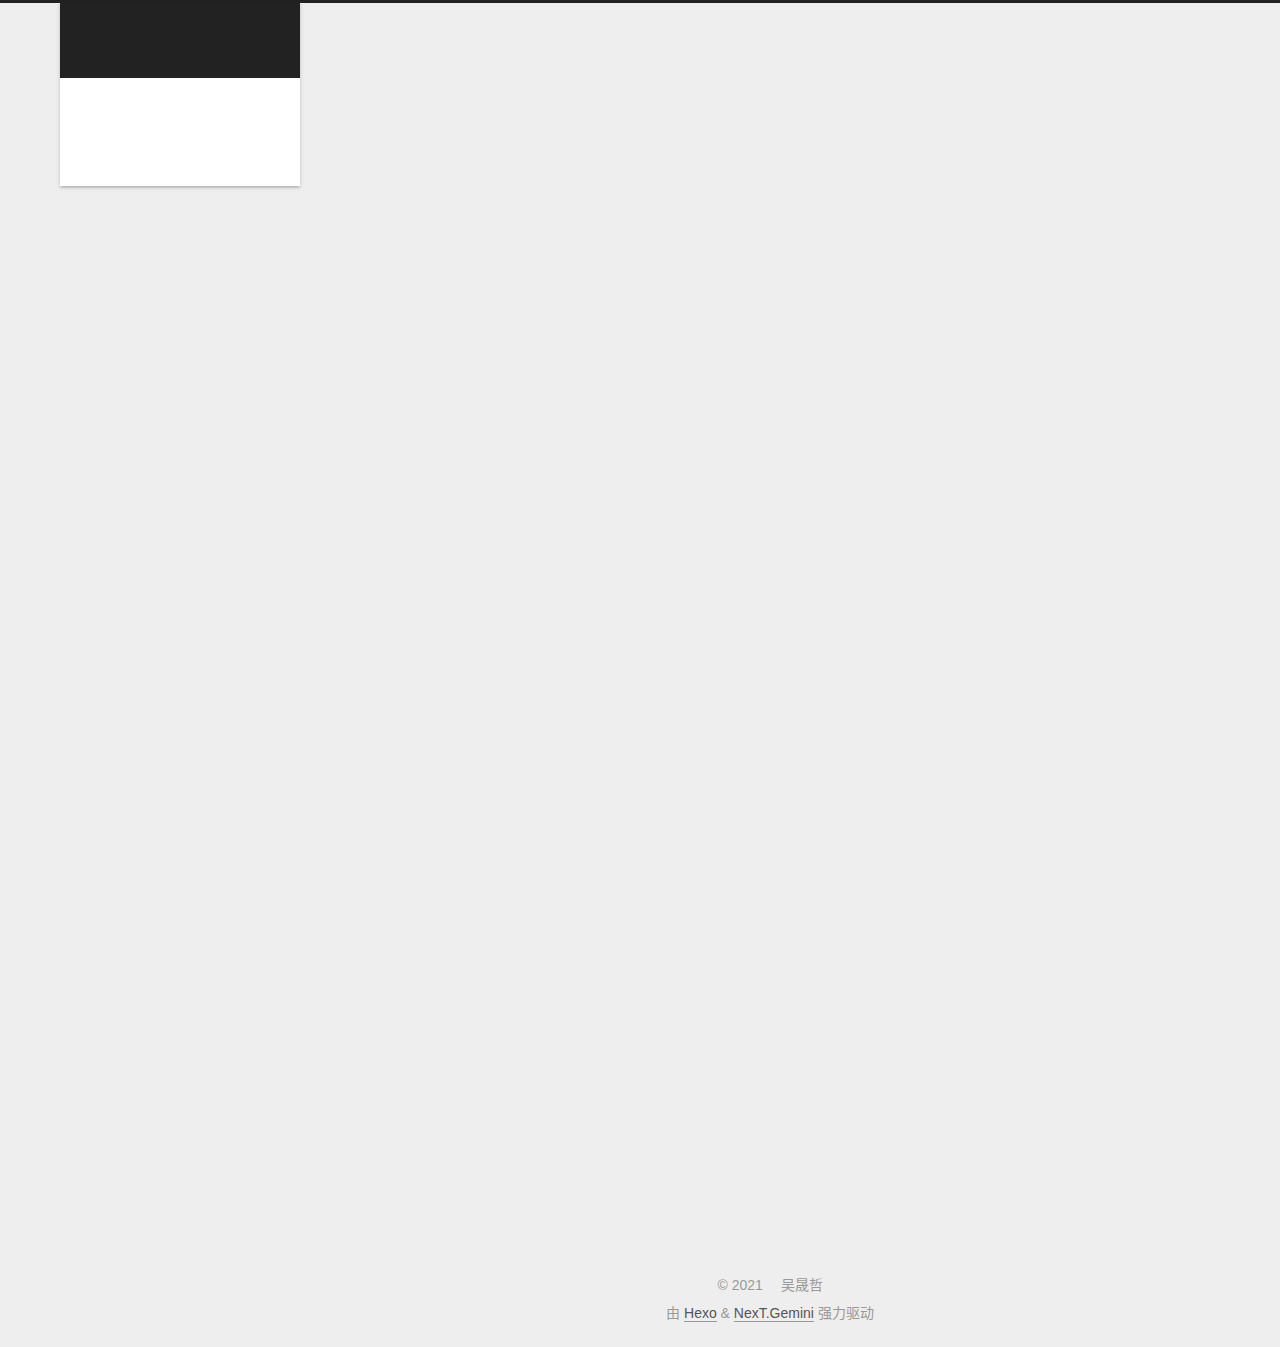
==== index.html @ 2a016e25 "Site updated: 2021-11-30 21:30:29" ====
<!DOCTYPE html>
<html lang="zh-CN">
<head>
  <meta charset="UTF-8">
<meta name="viewport" content="width=device-width, initial-scale=1, maximum-scale=2">
<meta name="theme-color" content="#222">
<meta name="generator" content="Hexo 5.4.0">
  <link rel="apple-touch-icon" sizes="180x180" href="/images/apple-touch-icon-next.png">
  <link rel="icon" type="image/png" sizes="32x32" href="/images/favicon-32x32-next.png">
  <link rel="icon" type="image/png" sizes="16x16" href="/images/favicon-16x16-next.png">
  <link rel="mask-icon" href="/images/logo.svg" color="#222">

<link rel="stylesheet" href="/css/main.css">


<link rel="stylesheet" href="/lib/font-awesome/css/all.min.css">

<script id="hexo-configurations">
    var NexT = window.NexT || {};
    var CONFIG = {"hostname":"example.com","root":"/","scheme":"Gemini","version":"7.8.0","exturl":false,"sidebar":{"position":"left","display":"post","padding":18,"offset":12,"onmobile":false},"copycode":{"enable":false,"show_result":false,"style":null},"back2top":{"enable":true,"sidebar":false,"scrollpercent":false},"bookmark":{"enable":false,"color":"#222","save":"auto"},"fancybox":false,"mediumzoom":false,"lazyload":false,"pangu":false,"comments":{"style":"tabs","active":null,"storage":true,"lazyload":false,"nav":null},"algolia":{"hits":{"per_page":10},"labels":{"input_placeholder":"Search for Posts","hits_empty":"We didn't find any results for the search: ${query}","hits_stats":"${hits} results found in ${time} ms"}},"localsearch":{"enable":false,"trigger":"auto","top_n_per_article":1,"unescape":false,"preload":false},"motion":{"enable":true,"async":false,"transition":{"post_block":"fadeIn","post_header":"slideDownIn","post_body":"slideDownIn","coll_header":"slideLeftIn","sidebar":"slideUpIn"}}};
  </script>

  <meta name="description" content="科技改变生活">
<meta property="og:type" content="website">
<meta property="og:title" content="吴晟哲的博客">
<meta property="og:url" content="http://example.com/index.html">
<meta property="og:site_name" content="吴晟哲的博客">
<meta property="og:description" content="科技改变生活">
<meta property="og:locale" content="zh_CN">
<meta property="article:author" content="吴晟哲">
<meta name="twitter:card" content="summary">

<link rel="canonical" href="http://example.com/">


<script id="page-configurations">
  // https://hexo.io/docs/variables.html
  CONFIG.page = {
    sidebar: "",
    isHome : true,
    isPost : false,
    lang   : 'zh-CN'
  };
</script>

  <title>吴晟哲的博客</title>
  






  <noscript>
  <style>
  .use-motion .brand,
  .use-motion .menu-item,
  .sidebar-inner,
  .use-motion .post-block,
  .use-motion .pagination,
  .use-motion .comments,
  .use-motion .post-header,
  .use-motion .post-body,
  .use-motion .collection-header { opacity: initial; }

  .use-motion .site-title,
  .use-motion .site-subtitle {
    opacity: initial;
    top: initial;
  }

  .use-motion .logo-line-before i { left: initial; }
  .use-motion .logo-line-after i { right: initial; }
  </style>
</noscript>

</head>

<body itemscope itemtype="http://schema.org/WebPage">
  <div class="container use-motion">
    <div class="headband"></div>

    <header class="header" itemscope itemtype="http://schema.org/WPHeader">
      <div class="header-inner"><div class="site-brand-container">
  <div class="site-nav-toggle">
    <div class="toggle" aria-label="切换导航栏">
      <span class="toggle-line toggle-line-first"></span>
      <span class="toggle-line toggle-line-middle"></span>
      <span class="toggle-line toggle-line-last"></span>
    </div>
  </div>

  <div class="site-meta">

    <a href="/" class="brand" rel="start">
      <span class="logo-line-before"><i></i></span>
      <h1 class="site-title">吴晟哲的博客</h1>
      <span class="logo-line-after"><i></i></span>
    </a>
  </div>

  <div class="site-nav-right">
    <div class="toggle popup-trigger">
    </div>
  </div>
</div>




<nav class="site-nav">
  <ul id="menu" class="main-menu menu">
        <li class="menu-item menu-item-home">

    <a href="/" rel="section"><i class="fa fa-home fa-fw"></i>首页</a>

  </li>
        <li class="menu-item menu-item-archives">

    <a href="/archives/" rel="section"><i class="fa fa-archive fa-fw"></i>归档</a>

  </li>
  </ul>
</nav>




</div>
    </header>

    
  <div class="back-to-top">
    <i class="fa fa-arrow-up"></i>
    <span>0%</span>
  </div>


    <main class="main">
      <div class="main-inner">
        <div class="content-wrap">
          

          <div class="content index posts-expand">
            
      
  
  
  <article itemscope itemtype="http://schema.org/Article" class="post-block" lang="zh-CN">
    <link itemprop="mainEntityOfPage" href="http://example.com/2021/11/30/hello-world/">

    <span hidden itemprop="author" itemscope itemtype="http://schema.org/Person">
      <meta itemprop="image" content="/images/avatar.gif">
      <meta itemprop="name" content="吴晟哲">
      <meta itemprop="description" content="科技改变生活">
    </span>

    <span hidden itemprop="publisher" itemscope itemtype="http://schema.org/Organization">
      <meta itemprop="name" content="吴晟哲的博客">
    </span>
      <header class="post-header">
        <h2 class="post-title" itemprop="name headline">
          
            <a href="/2021/11/30/hello-world/" class="post-title-link" itemprop="url">Hello World</a>
        </h2>

        <div class="post-meta">
            <span class="post-meta-item">
              <span class="post-meta-item-icon">
                <i class="far fa-calendar"></i>
              </span>
              <span class="post-meta-item-text">发表于</span>

              <time title="创建时间：2021-11-30 21:06:00" itemprop="dateCreated datePublished" datetime="2021-11-30T21:06:00+08:00">2021-11-30</time>
            </span>

          

        </div>
      </header>

    
    
    
    <div class="post-body" itemprop="articleBody">

      
          <p>Welcome to <a target="_blank" rel="noopener" href="https://hexo.io/">Hexo</a>! This is your very first post. Check <a target="_blank" rel="noopener" href="https://hexo.io/docs/">documentation</a> for more info. If you get any problems when using Hexo, you can find the answer in <a target="_blank" rel="noopener" href="https://hexo.io/docs/troubleshooting.html">troubleshooting</a> or you can ask me on <a target="_blank" rel="noopener" href="https://github.com/hexojs/hexo/issues">GitHub</a>.</p>
<h2 id="Quick-Start"><a href="#Quick-Start" class="headerlink" title="Quick Start"></a>Quick Start</h2><h3 id="Create-a-new-post"><a href="#Create-a-new-post" class="headerlink" title="Create a new post"></a>Create a new post</h3><figure class="highlight bash"><table><tr><td class="gutter"><pre><span class="line">1</span><br></pre></td><td class="code"><pre><span class="line">$ hexo new <span class="string">&quot;My New Post&quot;</span></span><br></pre></td></tr></table></figure>

<p>More info: <a target="_blank" rel="noopener" href="https://hexo.io/docs/writing.html">Writing</a></p>
<h3 id="Run-server"><a href="#Run-server" class="headerlink" title="Run server"></a>Run server</h3><figure class="highlight bash"><table><tr><td class="gutter"><pre><span class="line">1</span><br></pre></td><td class="code"><pre><span class="line">$ hexo server</span><br></pre></td></tr></table></figure>

<p>More info: <a target="_blank" rel="noopener" href="https://hexo.io/docs/server.html">Server</a></p>
<h3 id="Generate-static-files"><a href="#Generate-static-files" class="headerlink" title="Generate static files"></a>Generate static files</h3><figure class="highlight bash"><table><tr><td class="gutter"><pre><span class="line">1</span><br></pre></td><td class="code"><pre><span class="line">$ hexo generate</span><br></pre></td></tr></table></figure>

<p>More info: <a target="_blank" rel="noopener" href="https://hexo.io/docs/generating.html">Generating</a></p>
<h3 id="Deploy-to-remote-sites"><a href="#Deploy-to-remote-sites" class="headerlink" title="Deploy to remote sites"></a>Deploy to remote sites</h3><figure class="highlight bash"><table><tr><td class="gutter"><pre><span class="line">1</span><br></pre></td><td class="code"><pre><span class="line">$ hexo deploy</span><br></pre></td></tr></table></figure>

<p>More info: <a target="_blank" rel="noopener" href="https://hexo.io/docs/one-command-deployment.html">Deployment</a></p>

      
    </div>

    
    
    
      <footer class="post-footer">
        <div class="post-eof"></div>
      </footer>
  </article>
  
  
  


  



          </div>
          

<script>
  window.addEventListener('tabs:register', () => {
    let { activeClass } = CONFIG.comments;
    if (CONFIG.comments.storage) {
      activeClass = localStorage.getItem('comments_active') || activeClass;
    }
    if (activeClass) {
      let activeTab = document.querySelector(`a[href="#comment-${activeClass}"]`);
      if (activeTab) {
        activeTab.click();
      }
    }
  });
  if (CONFIG.comments.storage) {
    window.addEventListener('tabs:click', event => {
      if (!event.target.matches('.tabs-comment .tab-content .tab-pane')) return;
      let commentClass = event.target.classList[1];
      localStorage.setItem('comments_active', commentClass);
    });
  }
</script>

        </div>
          
  
  <div class="toggle sidebar-toggle">
    <span class="toggle-line toggle-line-first"></span>
    <span class="toggle-line toggle-line-middle"></span>
    <span class="toggle-line toggle-line-last"></span>
  </div>

  <aside class="sidebar">
    <div class="sidebar-inner">

      <ul class="sidebar-nav motion-element">
        <li class="sidebar-nav-toc">
          文章目录
        </li>
        <li class="sidebar-nav-overview">
          站点概览
        </li>
      </ul>

      <!--noindex-->
      <div class="post-toc-wrap sidebar-panel">
      </div>
      <!--/noindex-->

      <div class="site-overview-wrap sidebar-panel">
        <div class="site-author motion-element" itemprop="author" itemscope itemtype="http://schema.org/Person">
  <p class="site-author-name" itemprop="name">吴晟哲</p>
  <div class="site-description" itemprop="description">科技改变生活</div>
</div>
<div class="site-state-wrap motion-element">
  <nav class="site-state">
      <div class="site-state-item site-state-posts">
          <a href="/archives/">
        
          <span class="site-state-item-count">1</span>
          <span class="site-state-item-name">日志</span>
        </a>
      </div>
  </nav>
</div>
  <div class="links-of-author motion-element">
      <span class="links-of-author-item">
        <a href="https://github.com/shengzhewu" title="GitHub → https:&#x2F;&#x2F;github.com&#x2F;shengzhewu" rel="noopener" target="_blank"><i class="fab fa-github fa-fw"></i>GitHub</a>
      </span>
      <span class="links-of-author-item">
        <a href="mailto:841454770@qq.com" title="E-Mail → mailto:841454770@qq.com" rel="noopener" target="_blank"><i class="fa fa-envelope fa-fw"></i>E-Mail</a>
      </span>
  </div>



      </div>

    </div>
  </aside>
  <div id="sidebar-dimmer"></div>


      </div>
    </main>

    <footer class="footer">
      <div class="footer-inner">
        

        

<div class="copyright">
  
  &copy; 
  <span itemprop="copyrightYear">2021</span>
  <span class="with-love">
    <i class="fa fa-heart"></i>
  </span>
  <span class="author" itemprop="copyrightHolder">吴晟哲</span>
</div>
  <div class="powered-by">由 <a href="https://hexo.io/" class="theme-link" rel="noopener" target="_blank">Hexo</a> & <a href="https://theme-next.org/" class="theme-link" rel="noopener" target="_blank">NexT.Gemini</a> 强力驱动
  </div>

        








      </div>
    </footer>
  </div>

  
  <script src="/lib/anime.min.js"></script>
  <script src="/lib/velocity/velocity.min.js"></script>
  <script src="/lib/velocity/velocity.ui.min.js"></script>

<script src="/js/utils.js"></script>

<script src="/js/motion.js"></script>


<script src="/js/schemes/pisces.js"></script>


<script src="/js/next-boot.js"></script>




  















  

  

</body>
</html>
---- css/main.css ----
:root {
  --body-bg-color: #eee;
  --content-bg-color: #fff;
  --card-bg-color: #f5f5f5;
  --text-color: #555;
  --blockquote-color: #666;
  --link-color: #555;
  --link-hover-color: #222;
  --brand-color: #fff;
  --brand-hover-color: #fff;
  --table-row-odd-bg-color: #f9f9f9;
  --table-row-hover-bg-color: #f5f5f5;
  --menu-item-bg-color: #f5f5f5;
  --btn-default-bg: #fff;
  --btn-default-color: #555;
  --btn-default-border-color: #555;
  --btn-default-hover-bg: #222;
  --btn-default-hover-color: #fff;
  --btn-default-hover-border-color: #222;
}
html {
  line-height: 1.15; /* 1 */
  -webkit-text-size-adjust: 100%; /* 2 */
}
body {
  margin: 0;
}
main {
  display: block;
}
h1 {
  font-size: 2em;
  margin: 0.67em 0;
}
hr {
  box-sizing: content-box; /* 1 */
  height: 0; /* 1 */
  overflow: visible; /* 2 */
}
pre {
  font-family: monospace, monospace; /* 1 */
  font-size: 1em; /* 2 */
}
a {
  background: transparent;
}
abbr[title] {
  border-bottom: none; /* 1 */
  text-decoration: underline; /* 2 */
  text-decoration: underline dotted; /* 2 */
}
b,
strong {
  font-weight: bolder;
}
code,
kbd,
samp {
  font-family: monospace, monospace; /* 1 */
  font-size: 1em; /* 2 */
}
small {
  font-size: 80%;
}
sub,
sup {
  font-size: 75%;
  line-height: 0;
  position: relative;
  vertical-align: baseline;
}
sub {
  bottom: -0.25em;
}
sup {
  top: -0.5em;
}
img {
  border-style: none;
}
button,
input,
optgroup,
select,
textarea {
  font-family: inherit; /* 1 */
  font-size: 100%; /* 1 */
  line-height: 1.15; /* 1 */
  margin: 0; /* 2 */
}
button,
input {
/* 1 */
  overflow: visible;
}
button,
select {
/* 1 */
  text-transform: none;
}
button,
[type='button'],
[type='reset'],
[type='submit'] {
  -webkit-appearance: button;
}
button::-moz-focus-inner,
[type='button']::-moz-focus-inner,
[type='reset']::-moz-focus-inner,
[type='submit']::-moz-focus-inner {
  border-style: none;
  padding: 0;
}
button:-moz-focusring,
[type='button']:-moz-focusring,
[type='reset']:-moz-focusring,
[type='submit']:-moz-focusring {
  outline: 1px dotted ButtonText;
}
fieldset {
  padding: 0.35em 0.75em 0.625em;
}
legend {
  box-sizing: border-box; /* 1 */
  color: inherit; /* 2 */
  display: table; /* 1 */
  max-width: 100%; /* 1 */
  padding: 0; /* 3 */
  white-space: normal; /* 1 */
}
progress {
  vertical-align: baseline;
}
textarea {
  overflow: auto;
}
[type='checkbox'],
[type='radio'] {
  box-sizing: border-box; /* 1 */
  padding: 0; /* 2 */
}
[type='number']::-webkit-inner-spin-button,
[type='number']::-webkit-outer-spin-button {
  height: auto;
}
[type='search'] {
  outline-offset: -2px; /* 2 */
  -webkit-appearance: textfield; /* 1 */
}
[type='search']::-webkit-search-decoration {
  -webkit-appearance: none;
}
::-webkit-file-upload-button {
  font: inherit; /* 2 */
  -webkit-appearance: button; /* 1 */
}
details {
  display: block;
}
summary {
  display: list-item;
}
template {
  display: none;
}
[hidden] {
  display: none;
}
::selection {
  background: #262a30;
  color: #eee;
}
html,
body {
  height: 100%;
}
body {
  background: var(--body-bg-color);
  color: var(--text-color);
  font-family: 'Lato', "PingFang SC", "Microsoft YaHei", sans-serif;
  font-size: 1em;
  line-height: 2;
}
@media (max-width: 991px) {
  body {
    padding-left: 0 !important;
    padding-right: 0 !important;
  }
}
h1,
h2,
h3,
h4,
h5,
h6 {
  font-family: 'Lato', "PingFang SC", "Microsoft YaHei", sans-serif;
  font-weight: bold;
  line-height: 1.5;
  margin: 20px 0 15px;
}
h1 {
  font-size: 1.5em;
}
h2 {
  font-size: 1.375em;
}
h3 {
  font-size: 1.25em;
}
h4 {
  font-size: 1.125em;
}
h5 {
  font-size: 1em;
}
h6 {
  font-size: 0.875em;
}
p {
  margin: 0 0 20px 0;
}
a,
span.exturl {
  border-bottom: 1px solid #999;
  color: var(--link-color);
  outline: 0;
  text-decoration: none;
  overflow-wrap: break-word;
  word-wrap: break-word;
  cursor: pointer;
}
a:hover,
span.exturl:hover {
  border-bottom-color: var(--link-hover-color);
  color: var(--link-hover-color);
}
iframe,
img,
video {
  display: block;
  margin-left: auto;
  margin-right: auto;
  max-width: 100%;
}
hr {
  background-image: repeating-linear-gradient(-45deg, #ddd, #ddd 4px, transparent 4px, transparent 8px);
  border: 0;
  height: 3px;
  margin: 40px 0;
}
blockquote {
  border-left: 4px solid #ddd;
  color: var(--blockquote-color);
  margin: 0;
  padding: 0 15px;
}
blockquote cite::before {
  content: '-';
  padding: 0 5px;
}
dt {
  font-weight: bold;
}
dd {
  margin: 0;
  padding: 0;
}
kbd {
  background-color: #f5f5f5;
  background-image: linear-gradient(#eee, #fff, #eee);
  border: 1px solid #ccc;
  border-radius: 0.2em;
  box-shadow: 0.1em 0.1em 0.2em rgba(0,0,0,0.1);
  color: #555;
  font-family: inherit;
  padding: 0.1em 0.3em;
  white-space: nowrap;
}
.table-container {
  overflow: auto;
}
table {
  border-collapse: collapse;
  border-spacing: 0;
  font-size: 0.875em;
  margin: 0 0 20px 0;
  width: 100%;
}
tbody tr:nth-of-type(odd) {
  background: var(--table-row-odd-bg-color);
}
tbody tr:hover {
  background: var(--table-row-hover-bg-color);
}
caption,
th,
td {
  font-weight: normal;
  padding: 8px;
  vertical-align: middle;
}
th,
td {
  border: 1px solid #ddd;
  border-bottom: 3px solid #ddd;
}
th {
  font-weight: 700;
  padding-bottom: 10px;
}
td {
  border-bottom-width: 1px;
}
.btn {
  background: var(--btn-default-bg);
  border: 2px solid var(--btn-default-border-color);
  border-radius: 2px;
  color: var(--btn-default-color);
  display: inline-block;
  font-size: 0.875em;
  line-height: 2;
  padding: 0 20px;
  text-decoration: none;
  transition-property: background-color;
  transition-delay: 0s;
  transition-duration: 0.2s;
  transition-timing-function: ease-in-out;
}
.btn:hover {
  background: var(--btn-default-hover-bg);
  border-color: var(--btn-default-hover-border-color);
  color: var(--btn-default-hover-color);
}
.btn + .btn {
  margin: 0 0 8px 8px;
}
.btn .fa-fw {
  text-align: left;
  width: 1.285714285714286em;
}
.toggle {
  line-height: 0;
}
.toggle .toggle-line {
  background: #fff;
  display: inline-block;
  height: 2px;
  left: 0;
  position: relative;
  top: 0;
  transition: all 0.4s;
  vertical-align: top;
  width: 100%;
}
.toggle .toggle-line:not(:first-child) {
  margin-top: 3px;
}
.toggle.toggle-arrow .toggle-line-first {
  left: 50%;
  top: 2px;
  transform: rotate(45deg);
  width: 50%;
}
.toggle.toggle-arrow .toggle-line-middle {
  left: 2px;
  width: 90%;
}
.toggle.toggle-arrow .toggle-line-last {
  left: 50%;
  top: -2px;
  transform: rotate(-45deg);
  width: 50%;
}
.toggle.toggle-close .toggle-line-first {
  transform: rotate(-45deg);
  top: 5px;
}
.toggle.toggle-close .toggle-line-middle {
  opacity: 0;
}
.toggle.toggle-close .toggle-line-last {
  transform: rotate(45deg);
  top: -5px;
}
.highlight,
pre {
  background: #f7f7f7;
  color: #4d4d4c;
  line-height: 1.6;
  margin: 0 auto 20px;
}
pre,
code {
  font-family: consolas, Menlo, monospace, "PingFang SC", "Microsoft YaHei";
}
code {
  background: #eee;
  border-radius: 3px;
  color: #555;
  padding: 2px 4px;
  overflow-wrap: break-word;
  word-wrap: break-word;
}
.highlight *::selection {
  background: #d6d6d6;
}
.highlight pre {
  border: 0;
  margin: 0;
  padding: 10px 0;
}
.highlight table {
  border: 0;
  margin: 0;
  width: auto;
}
.highlight td {
  border: 0;
  padding: 0;
}
.highlight figcaption {
  background: #eff2f3;
  color: #4d4d4c;
  display: flex;
  font-size: 0.875em;
  justify-content: space-between;
  line-height: 1.2;
  padding: 0.5em;
}
.highlight figcaption a {
  color: #4d4d4c;
}
.highlight figcaption a:hover {
  border-bottom-color: #4d4d4c;
}
.highlight .gutter {
  -moz-user-select: none;
  -ms-user-select: none;
  -webkit-user-select: none;
  user-select: none;
}
.highlight .gutter pre {
  background: #eff2f3;
  color: #869194;
  padding-left: 10px;
  padding-right: 10px;
  text-align: right;
}
.highlight .code pre {
  background: #f7f7f7;
  padding-left: 10px;
  width: 100%;
}
.gist table {
  width: auto;
}
.gist table td {
  border: 0;
}
pre {
  overflow: auto;
  padding: 10px;
}
pre code {
  background: none;
  color: #4d4d4c;
  font-size: 0.875em;
  padding: 0;
  text-shadow: none;
}
pre .deletion {
  background: #fdd;
}
pre .addition {
  background: #dfd;
}
pre .meta {
  color: #eab700;
  -moz-user-select: none;
  -ms-user-select: none;
  -webkit-user-select: none;
  user-select: none;
}
pre .comment {
  color: #8e908c;
}
pre .variable,
pre .attribute,
pre .tag,
pre .name,
pre .regexp,
pre .ruby .constant,
pre .xml .tag .title,
pre .xml .pi,
pre .xml .doctype,
pre .html .doctype,
pre .css .id,
pre .css .class,
pre .css .pseudo {
  color: #c82829;
}
pre .number,
pre .preprocessor,
pre .built_in,
pre .builtin-name,
pre .literal,
pre .params,
pre .constant,
pre .command {
  color: #f5871f;
}
pre .ruby .class .title,
pre .css .rules .attribute,
pre .string,
pre .symbol,
pre .value,
pre .inheritance,
pre .header,
pre .ruby .symbol,
pre .xml .cdata,
pre .special,
pre .formula {
  color: #718c00;
}
pre .title,
pre .css .hexcolor {
  color: #3e999f;
}
pre .function,
pre .python .decorator,
pre .python .title,
pre .ruby .function .title,
pre .ruby .title .keyword,
pre .perl .sub,
pre .javascript .title,
pre .coffeescript .title {
  color: #4271ae;
}
pre .keyword,
pre .javascript .function {
  color: #8959a8;
}
.blockquote-center {
  border-left: none;
  margin: 40px 0;
  padding: 0;
  position: relative;
  text-align: center;
}
.blockquote-center .fa {
  display: block;
  opacity: 0.6;
  position: absolute;
  width: 100%;
}
.blockquote-center .fa-quote-left {
  border-top: 1px solid #ccc;
  text-align: left;
  top: -20px;
}
.blockquote-center .fa-quote-right {
  border-bottom: 1px solid #ccc;
  text-align: right;
  bottom: -20px;
}
.blockquote-center p,
.blockquote-center div {
  text-align: center;
}
.post-body .group-picture img {
  margin: 0 auto;
  padding: 0 3px;
}
.group-picture-row {
  margin-bottom: 6px;
  overflow: hidden;
}
.group-picture-column {
  float: left;
  margin-bottom: 10px;
}
.post-body .label {
  color: #555;
  display: inline;
  padding: 0 2px;
}
.post-body .label.default {
  background: #f0f0f0;
}
.post-body .label.primary {
  background: #efe6f7;
}
.post-body .label.info {
  background: #e5f2f8;
}
.post-body .label.success {
  background: #e7f4e9;
}
.post-body .label.warning {
  background: #fcf6e1;
}
.post-body .label.danger {
  background: #fae8eb;
}
.post-body .tabs {
  margin-bottom: 20px;
}
.post-body .tabs,
.tabs-comment {
  display: block;
  padding-top: 10px;
  position: relative;
}
.post-body .tabs ul.nav-tabs,
.tabs-comment ul.nav-tabs {
  display: flex;
  flex-wrap: wrap;
  margin: 0;
  margin-bottom: -1px;
  padding: 0;
}
@media (max-width: 413px) {
  .post-body .tabs ul.nav-tabs,
  .tabs-comment ul.nav-tabs {
    display: block;
    margin-bottom: 5px;
  }
}
.post-body .tabs ul.nav-tabs li.tab,
.tabs-comment ul.nav-tabs li.tab {
  border-bottom: 1px solid #ddd;
  border-left: 1px solid transparent;
  border-right: 1px solid transparent;
  border-top: 3px solid transparent;
  flex-grow: 1;
  list-style-type: none;
  border-radius: 0 0 0 0;
}
@media (max-width: 413px) {
  .post-body .tabs ul.nav-tabs li.tab,
  .tabs-comment ul.nav-tabs li.tab {
    border-bottom: 1px solid transparent;
    border-left: 3px solid transparent;
    border-right: 1px solid transparent;
    border-top: 1px solid transparent;
  }
}
@media (max-width: 413px) {
  .post-body .tabs ul.nav-tabs li.tab,
  .tabs-comment ul.nav-tabs li.tab {
    border-radius: 0;
  }
}
.post-body .tabs ul.nav-tabs li.tab a,
.tabs-comment ul.nav-tabs li.tab a {
  border-bottom: initial;
  display: block;
  line-height: 1.8;
  outline: 0;
  padding: 0.25em 0.75em;
  text-align: center;
  transition-delay: 0s;
  transition-duration: 0.2s;
  transition-timing-function: ease-out;
}
.post-body .tabs ul.nav-tabs li.tab a i,
.tabs-comment ul.nav-tabs li.tab a i {
  width: 1.285714285714286em;
}
.post-body .tabs ul.nav-tabs li.tab.active,
.tabs-comment ul.nav-tabs li.tab.active {
  border-bottom: 1px solid transparent;
  border-left: 1px solid #ddd;
  border-right: 1px solid #ddd;
  border-top: 3px solid #fc6423;
}
@media (max-width: 413px) {
  .post-body .tabs ul.nav-tabs li.tab.active,
  .tabs-comment ul.nav-tabs li.tab.active {
    border-bottom: 1px solid #ddd;
    border-left: 3px solid #fc6423;
    border-right: 1px solid #ddd;
    border-top: 1px solid #ddd;
  }
}
.post-body .tabs ul.nav-tabs li.tab.active a,
.tabs-comment ul.nav-tabs li.tab.active a {
  color: var(--link-color);
  cursor: default;
}
.post-body .tabs .tab-content .tab-pane,
.tabs-comment .tab-content .tab-pane {
  border: 1px solid #ddd;
  border-top: 0;
  padding: 20px 20px 0 20px;
  border-radius: 0;
}
.post-body .tabs .tab-content .tab-pane:not(.active),
.tabs-comment .tab-content .tab-pane:not(.active) {
  display: none;
}
.post-body .tabs .tab-content .tab-pane.active,
.tabs-comment .tab-content .tab-pane.active {
  display: block;
}
.post-body .tabs .tab-content .tab-pane.active:nth-of-type(1),
.tabs-comment .tab-content .tab-pane.active:nth-of-type(1) {
  border-radius: 0 0 0 0;
}
@media (max-width: 413px) {
  .post-body .tabs .tab-content .tab-pane.active:nth-of-type(1),
  .tabs-comment .tab-content .tab-pane.active:nth-of-type(1) {
    border-radius: 0;
  }
}
.post-body .note {
  border-radius: 3px;
  margin-bottom: 20px;
  padding: 1em;
  position: relative;
  border: 1px solid #eee;
  border-left-width: 5px;
}
.post-body .note h2,
.post-body .note h3,
.post-body .note h4,
.post-body .note h5,
.post-body .note h6 {
  margin-top: 0;
  border-bottom: initial;
  margin-bottom: 0;
  padding-top: 0;
}
.post-body .note p:first-child,
.post-body .note ul:first-child,
.post-body .note ol:first-child,
.post-body .note table:first-child,
.post-body .note pre:first-child,
.post-body .note blockquote:first-child,
.post-body .note img:first-child {
  margin-top: 0;
}
.post-body .note p:last-child,
.post-body .note ul:last-child,
.post-body .note ol:last-child,
.post-body .note table:last-child,
.post-body .note pre:last-child,
.post-body .note blockquote:last-child,
.post-body .note img:last-child {
  margin-bottom: 0;
}
.post-body .note.default {
  border-left-color: #777;
}
.post-body .note.default h2,
.post-body .note.default h3,
.post-body .note.default h4,
.post-body .note.default h5,
.post-body .note.default h6 {
  color: #777;
}
.post-body .note.primary {
  border-left-color: #6f42c1;
}
.post-body .note.primary h2,
.post-body .note.primary h3,
.post-body .note.primary h4,
.post-body .note.primary h5,
.post-body .note.primary h6 {
  color: #6f42c1;
}
.post-body .note.info {
  border-left-color: #428bca;
}
.post-body .note.info h2,
.post-body .note.info h3,
.post-body .note.info h4,
.post-body .note.info h5,
.post-body .note.info h6 {
  color: #428bca;
}
.post-body .note.success {
  border-left-color: #5cb85c;
}
.post-body .note.success h2,
.post-body .note.success h3,
.post-body .note.success h4,
.post-body .note.success h5,
.post-body .note.success h6 {
  color: #5cb85c;
}
.post-body .note.warning {
  border-left-color: #f0ad4e;
}
.post-body .note.warning h2,
.post-body .note.warning h3,
.post-body .note.warning h4,
.post-body .note.warning h5,
.post-body .note.warning h6 {
  color: #f0ad4e;
}
.post-body .note.danger {
  border-left-color: #d9534f;
}
.post-body .note.danger h2,
.post-body .note.danger h3,
.post-body .note.danger h4,
.post-body .note.danger h5,
.post-body .note.danger h6 {
  color: #d9534f;
}
.pagination .prev,
.pagination .next,
.pagination .page-number,
.pagination .space {
  display: inline-block;
  margin: 0 10px;
  padding: 0 11px;
  position: relative;
  top: -1px;
}
@media (max-width: 767px) {
  .pagination .prev,
  .pagination .next,
  .pagination .page-number,
  .pagination .space {
    margin: 0 5px;
  }
}
.pagination {
  border-top: 1px solid #eee;
  margin: 120px 0 0;
  text-align: center;
}
.pagination .prev,
.pagination .next,
.pagination .page-number {
  border-bottom: 0;
  border-top: 1px solid #eee;
  transition-property: border-color;
  transition-delay: 0s;
  transition-duration: 0.2s;
  transition-timing-function: ease-in-out;
}
.pagination .prev:hover,
.pagination .next:hover,
.pagination .page-number:hover {
  border-top-color: #222;
}
.pagination .space {
  margin: 0;
  padding: 0;
}
.pagination .prev {
  margin-left: 0;
}
.pagination .next {
  margin-right: 0;
}
.pagination .page-number.current {
  background: #ccc;
  border-top-color: #ccc;
  color: #fff;
}
@media (max-width: 767px) {
  .pagination {
    border-top: none;
  }
  .pagination .prev,
  .pagination .next,
  .pagination .page-number {
    border-bottom: 1px solid #eee;
    border-top: 0;
    margin-bottom: 10px;
    padding: 0 10px;
  }
  .pagination .prev:hover,
  .pagination .next:hover,
  .pagination .page-number:hover {
    border-bottom-color: #222;
  }
}
.comments {
  margin-top: 60px;
  overflow: hidden;
}
.comment-button-group {
  display: flex;
  flex-wrap: wrap-reverse;
  justify-content: center;
  margin: 1em 0;
}
.comment-button-group .comment-button {
  margin: 0.1em 0.2em;
}
.comment-button-group .comment-button.active {
  background: var(--btn-default-hover-bg);
  border-color: var(--btn-default-hover-border-color);
  color: var(--btn-default-hover-color);
}
.comment-position {
  display: none;
}
.comment-position.active {
  display: block;
}
.tabs-comment {
  background: var(--content-bg-color);
  margin-top: 4em;
  padding-top: 0;
}
.tabs-comment .comments {
  border: 0;
  box-shadow: none;
  margin-top: 0;
  padding-top: 0;
}
.container {
  min-height: 100%;
  position: relative;
}
.main-inner {
  margin: 0 auto;
  width: calc(100% - 20px);
}
@media (min-width: 1200px) {
  .main-inner {
    width: 1160px;
  }
}
@media (min-width: 1600px) {
  .main-inner {
    width: 73%;
  }
}
@media (max-width: 767px) {
  .content-wrap {
    padding: 0 20px;
  }
}
.header {
  background: transparent;
}
.header-inner {
  margin: 0 auto;
  width: calc(100% - 20px);
}
@media (min-width: 1200px) {
  .header-inner {
    width: 1160px;
  }
}
@media (min-width: 1600px) {
  .header-inner {
    width: 73%;
  }
}
.site-brand-container {
  display: flex;
  flex-shrink: 0;
  padding: 0 10px;
}
.headband {
  background: #222;
  height: 3px;
}
.site-meta {
  flex-grow: 1;
  text-align: center;
}
@media (max-width: 767px) {
  .site-meta {
    text-align: center;
  }
}
.brand {
  border-bottom: none;
  color: var(--brand-color);
  display: inline-block;
  line-height: 1.375em;
  padding: 0 40px;
  position: relative;
}
.brand:hover {
  color: var(--brand-hover-color);
}
.site-title {
  font-family: 'Lato', "PingFang SC", "Microsoft YaHei", sans-serif;
  font-size: 1.375em;
  font-weight: normal;
  margin: 0;
}
.site-subtitle {
  color: #ddd;
  font-size: 0.8125em;
  margin: 10px 0;
}
.use-motion .brand {
  opacity: 0;
}
.use-motion .site-title,
.use-motion .site-subtitle,
.use-motion .custom-logo-image {
  opacity: 0;
  position: relative;
  top: -10px;
}
.site-nav-toggle,
.site-nav-right {
  display: none;
}
@media (max-width: 767px) {
  .site-nav-toggle,
  .site-nav-right {
    display: flex;
    flex-direction: column;
    justify-content: center;
  }
}
.site-nav-toggle .toggle,
.site-nav-right .toggle {
  color: var(--text-color);
  padding: 10px;
  width: 22px;
}
.site-nav-toggle .toggle .toggle-line,
.site-nav-right .toggle .toggle-line {
  background: var(--text-color);
  border-radius: 1px;
}
.site-nav {
  display: block;
}
@media (max-width: 767px) {
  .site-nav {
    clear: both;
    display: none;
  }
}
.site-nav.site-nav-on {
  display: block;
}
.menu {
  margin-top: 20px;
  padding-left: 0;
  text-align: center;
}
.menu-item {
  display: inline-block;
  list-style: none;
  margin: 0 10px;
}
@media (max-width: 767px) {
  .menu-item {
    display: block;
    margin-top: 10px;
  }
  .menu-item.menu-item-search {
    display: none;
  }
}
.menu-item a,
.menu-item span.exturl {
  border-bottom: 0;
  display: block;
  font-size: 0.8125em;
  transition-property: border-color;
  transition-delay: 0s;
  transition-duration: 0.2s;
  transition-timing-function: ease-in-out;
}
@media (hover: none) {
  .menu-item a:hover,
  .menu-item span.exturl:hover {
    border-bottom-color: transparent !important;
  }
}
.menu-item .fa,
.menu-item .fab,
.menu-item .far,
.menu-item .fas {
  margin-right: 8px;
}
.menu-item .badge {
  display: inline-block;
  font-weight: bold;
  line-height: 1;
  margin-left: 0.35em;
  margin-top: 0.35em;
  text-align: center;
  white-space: nowrap;
}
@media (max-width: 767px) {
  .menu-item .badge {
    float: right;
    margin-left: 0;
  }
}
.menu-item-active a,
.menu .menu-item a:hover,
.menu .menu-item span.exturl:hover {
  background: var(--menu-item-bg-color);
}
.use-motion .menu-item {
  opacity: 0;
}
.sidebar {
  background: #222;
  bottom: 0;
  box-shadow: inset 0 2px 6px #000;
  position: fixed;
  top: 0;
}
@media (max-width: 991px) {
  .sidebar {
    display: none;
  }
}
.sidebar-inner {
  color: #999;
  padding: 18px 10px;
  text-align: center;
}
.cc-license {
  margin-top: 10px;
  text-align: center;
}
.cc-license .cc-opacity {
  border-bottom: none;
  opacity: 0.7;
}
.cc-license .cc-opacity:hover {
  opacity: 0.9;
}
.cc-license img {
  display: inline-block;
}
.site-author-image {
  border: 1px solid #eee;
  display: block;
  margin: 0 auto;
  max-width: 120px;
  padding: 2px;
}
.site-author-name {
  color: var(--text-color);
  font-weight: 600;
  margin: 0;
  text-align: center;
}
.site-description {
  color: #999;
  font-size: 0.8125em;
  margin-top: 0;
  text-align: center;
}
.links-of-author {
  margin-top: 15px;
}
.links-of-author a,
.links-of-author span.exturl {
  border-bottom-color: #555;
  display: inline-block;
  font-size: 0.8125em;
  margin-bottom: 10px;
  margin-right: 10px;
  vertical-align: middle;
}
.links-of-author a::before,
.links-of-author span.exturl::before {
  background: #086fff;
  border-radius: 50%;
  content: ' ';
  display: inline-block;
  height: 4px;
  margin-right: 3px;
  vertical-align: middle;
  width: 4px;
}
.sidebar-button {
  margin-top: 15px;
}
.sidebar-button a {
  border: 1px solid #fc6423;
  border-radius: 4px;
  color: #fc6423;
  display: inline-block;
  padding: 0 15px;
}
.sidebar-button a .fa,
.sidebar-button a .fab,
.sidebar-button a .far,
.sidebar-button a .fas {
  margin-right: 5px;
}
.sidebar-button a:hover {
  background: #fc6423;
  border: 1px solid #fc6423;
  color: #fff;
}
.sidebar-button a:hover .fa,
.sidebar-button a:hover .fab,
.sidebar-button a:hover .far,
.sidebar-button a:hover .fas {
  color: #fff;
}
.links-of-blogroll {
  font-size: 0.8125em;
  margin-top: 10px;
}
.links-of-blogroll-title {
  font-size: 0.875em;
  font-weight: 600;
  margin-top: 0;
}
.links-of-blogroll-list {
  list-style: none;
  margin: 0;
  padding: 0;
}
#sidebar-dimmer {
  display: none;
}
@media (max-width: 767px) {
  #sidebar-dimmer {
    background: #000;
    display: block;
    height: 100%;
    left: 100%;
    opacity: 0;
    position: fixed;
    top: 0;
    width: 100%;
    z-index: 1100;
  }
  .sidebar-active + #sidebar-dimmer {
    opacity: 0.7;
    transform: translateX(-100%);
    transition: opacity 0.5s;
  }
}
.sidebar-nav {
  margin: 0;
  padding-bottom: 20px;
  padding-left: 0;
}
.sidebar-nav li {
  border-bottom: 1px solid transparent;
  color: var(--text-color);
  cursor: pointer;
  display: inline-block;
  font-size: 0.875em;
}
.sidebar-nav li.sidebar-nav-overview {
  margin-left: 10px;
}
.sidebar-nav li:hover {
  color: #fc6423;
}
.sidebar-nav .sidebar-nav-active {
  border-bottom-color: #fc6423;
  color: #fc6423;
}
.sidebar-nav .sidebar-nav-active:hover {
  color: #fc6423;
}
.sidebar-panel {
  display: none;
  overflow-x: hidden;
  overflow-y: auto;
}
.sidebar-panel-active {
  display: block;
}
.sidebar-toggle {
  background: #222;
  bottom: 45px;
  cursor: pointer;
  height: 14px;
  left: 30px;
  padding: 5px;
  position: fixed;
  width: 14px;
  z-index: 1300;
}
@media (max-width: 991px) {
  .sidebar-toggle {
    left: 20px;
    opacity: 0.8;
    display: none;
  }
}
.sidebar-toggle:hover .toggle-line {
  background: #fc6423;
}
.post-toc {
  font-size: 0.875em;
}
.post-toc ol {
  list-style: none;
  margin: 0;
  padding: 0 2px 5px 10px;
  text-align: left;
}
.post-toc ol > ol {
  padding-left: 0;
}
.post-toc ol a {
  transition-property: all;
  transition-delay: 0s;
  transition-duration: 0.2s;
  transition-timing-function: ease-in-out;
}
.post-toc .nav-item {
  line-height: 1.8;
  overflow: hidden;
  text-overflow: ellipsis;
  white-space: nowrap;
}
.post-toc .nav .nav-child {
  display: none;
}
.post-toc .nav .active > .nav-child {
  display: block;
}
.post-toc .nav .active-current > .nav-child {
  display: block;
}
.post-toc .nav .active-current > .nav-child > .nav-item {
  display: block;
}
.post-toc .nav .active > a {
  border-bottom-color: #fc6423;
  color: #fc6423;
}
.post-toc .nav .active-current > a {
  color: #fc6423;
}
.post-toc .nav .active-current > a:hover {
  color: #fc6423;
}
.site-state {
  display: flex;
  justify-content: center;
  line-height: 1.4;
  margin-top: 10px;
  overflow: hidden;
  text-align: center;
  white-space: nowrap;
}
.site-state-item {
  padding: 0 15px;
}
.site-state-item:not(:first-child) {
  border-left: 1px solid #eee;
}
.site-state-item a {
  border-bottom: none;
}
.site-state-item-count {
  display: block;
  font-size: 1em;
  font-weight: 600;
  text-align: center;
}
.site-state-item-name {
  color: #999;
  font-size: 0.8125em;
}
.footer {
  color: #999;
  font-size: 0.875em;
  padding: 20px 0;
}
.footer.footer-fixed {
  bottom: 0;
  left: 0;
  position: absolute;
  right: 0;
}
.footer-inner {
  box-sizing: border-box;
  margin: 0 auto;
  text-align: center;
  width: calc(100% - 20px);
}
@media (min-width: 1200px) {
  .footer-inner {
    width: 1160px;
  }
}
@media (min-width: 1600px) {
  .footer-inner {
    width: 73%;
  }
}
.languages {
  display: inline-block;
  font-size: 1.125em;
  position: relative;
}
.languages .lang-select-label span {
  margin: 0 0.5em;
}
.languages .lang-select {
  height: 100%;
  left: 0;
  opacity: 0;
  position: absolute;
  top: 0;
  width: 100%;
}
.with-love {
  color: #ff0000;
  display: inline-block;
  margin: 0 5px;
}
.powered-by,
.theme-info {
  display: inline-block;
}
@-moz-keyframes iconAnimate {
  0%, 100% {
    transform: scale(1);
  }
  10%, 30% {
    transform: scale(0.9);
  }
  20%, 40%, 60%, 80% {
    transform: scale(1.1);
  }
  50%, 70% {
    transform: scale(1.1);
  }
}
@-webkit-keyframes iconAnimate {
  0%, 100% {
    transform: scale(1);
  }
  10%, 30% {
    transform: scale(0.9);
  }
  20%, 40%, 60%, 80% {
    transform: scale(1.1);
  }
  50%, 70% {
    transform: scale(1.1);
  }
}
@-o-keyframes iconAnimate {
  0%, 100% {
    transform: scale(1);
  }
  10%, 30% {
    transform: scale(0.9);
  }
  20%, 40%, 60%, 80% {
    transform: scale(1.1);
  }
  50%, 70% {
    transform: scale(1.1);
  }
}
@keyframes iconAnimate {
  0%, 100% {
    transform: scale(1);
  }
  10%, 30% {
    transform: scale(0.9);
  }
  20%, 40%, 60%, 80% {
    transform: scale(1.1);
  }
  50%, 70% {
    transform: scale(1.1);
  }
}
.back-to-top {
  font-size: 12px;
  text-align: center;
  transition-delay: 0s;
  transition-duration: 0.2s;
  transition-timing-function: ease-in-out;
}
.back-to-top {
  background: #222;
  bottom: -100px;
  box-sizing: border-box;
  color: #fff;
  cursor: pointer;
  left: 30px;
  opacity: 0.6;
  padding: 0 6px;
  position: fixed;
  transition-property: bottom;
  z-index: 1300;
  width: 24px;
}
.back-to-top span {
  display: none;
}
.back-to-top:hover {
  color: #fc6423;
}
.back-to-top.back-to-top-on {
  bottom: 30px;
}
@media (max-width: 991px) {
  .back-to-top {
    left: 20px;
    opacity: 0.8;
  }
}
.post-body {
  font-family: 'Lato', "PingFang SC", "Microsoft YaHei", sans-serif;
  overflow-wrap: break-word;
  word-wrap: break-word;
}
@media (min-width: 1200px) {
  .post-body {
    font-size: 1.125em;
  }
}
.post-body .exturl .fa {
  font-size: 0.875em;
  margin-left: 4px;
}
.post-body .image-caption,
.post-body .figure .caption {
  color: #999;
  font-size: 0.875em;
  font-weight: bold;
  line-height: 1;
  margin: -20px auto 15px;
  text-align: center;
}
.post-sticky-flag {
  display: inline-block;
  transform: rotate(30deg);
}
.post-button {
  margin-top: 40px;
  text-align: center;
}
.use-motion .post-block,
.use-motion .pagination,
.use-motion .comments {
  opacity: 0;
}
.use-motion .post-header {
  opacity: 0;
}
.use-motion .post-body {
  opacity: 0;
}
.use-motion .collection-header {
  opacity: 0;
}
.posts-collapse {
  margin-left: 35px;
  position: relative;
}
@media (max-width: 767px) {
  .posts-collapse {
    margin-left: 0px;
    margin-right: 0px;
  }
}
.posts-collapse .collection-title {
  font-size: 1.125em;
  position: relative;
}
.posts-collapse .collection-title::before {
  background: #999;
  border: 1px solid #fff;
  border-radius: 50%;
  content: ' ';
  height: 10px;
  left: 0;
  margin-left: -6px;
  margin-top: -4px;
  position: absolute;
  top: 50%;
  width: 10px;
}
.posts-collapse .collection-year {
  font-size: 1.5em;
  font-weight: bold;
  margin: 60px 0;
  position: relative;
}
.posts-collapse .collection-year::before {
  background: #bbb;
  border-radius: 50%;
  content: ' ';
  height: 8px;
  left: 0;
  margin-left: -4px;
  margin-top: -4px;
  position: absolute;
  top: 50%;
  width: 8px;
}
.posts-collapse .collection-header {
  display: block;
  margin: 0 0 0 20px;
}
.posts-collapse .collection-header small {
  color: #bbb;
  margin-left: 5px;
}
.posts-collapse .post-header {
  border-bottom: 1px dashed #ccc;
  margin: 30px 0;
  padding-left: 15px;
  position: relative;
  transition-property: border;
  transition-delay: 0s;
  transition-duration: 0.2s;
  transition-timing-function: ease-in-out;
}
.posts-collapse .post-header::before {
  background: #bbb;
  border: 1px solid #fff;
  border-radius: 50%;
  content: ' ';
  height: 6px;
  left: 0;
  margin-left: -4px;
  position: absolute;
  top: 0.75em;
  transition-property: background;
  width: 6px;
  transition-delay: 0s;
  transition-duration: 0.2s;
  transition-timing-function: ease-in-out;
}
.posts-collapse .post-header:hover {
  border-bottom-color: #666;
}
.posts-collapse .post-header:hover::before {
  background: #222;
}
.posts-collapse .post-meta {
  display: inline;
  font-size: 0.75em;
  margin-right: 10px;
}
.posts-collapse .post-title {
  display: inline;
}
.posts-collapse .post-title a,
.posts-collapse .post-title span.exturl {
  border-bottom: none;
  color: var(--link-color);
}
.posts-collapse .post-title .fa-external-link-alt {
  font-size: 0.875em;
  margin-left: 5px;
}
.posts-collapse::before {
  background: #f5f5f5;
  content: ' ';
  height: 100%;
  left: 0;
  margin-left: -2px;
  position: absolute;
  top: 1.25em;
  width: 4px;
}
.post-eof {
  background: #ccc;
  height: 1px;
  margin: 80px auto 60px;
  text-align: center;
  width: 8%;
}
.post-block:last-of-type .post-eof {
  display: none;
}
.content {
  padding-top: 40px;
}
@media (min-width: 992px) {
  .post-body {
    text-align: justify;
  }
}
@media (max-width: 991px) {
  .post-body {
    text-align: justify;
  }
}
.post-body h1,
.post-body h2,
.post-body h3,
.post-body h4,
.post-body h5,
.post-body h6 {
  padding-top: 10px;
}
.post-body h1 .header-anchor,
.post-body h2 .header-anchor,
.post-body h3 .header-anchor,
.post-body h4 .header-anchor,
.post-body h5 .header-anchor,
.post-body h6 .header-anchor {
  border-bottom-style: none;
  color: #ccc;
  float: right;
  margin-left: 10px;
  visibility: hidden;
}
.post-body h1 .header-anchor:hover,
.post-body h2 .header-anchor:hover,
.post-body h3 .header-anchor:hover,
.post-body h4 .header-anchor:hover,
.post-body h5 .header-anchor:hover,
.post-body h6 .header-anchor:hover {
  color: inherit;
}
.post-body h1:hover .header-anchor,
.post-body h2:hover .header-anchor,
.post-body h3:hover .header-anchor,
.post-body h4:hover .header-anchor,
.post-body h5:hover .header-anchor,
.post-body h6:hover .header-anchor {
  visibility: visible;
}
.post-body iframe,
.post-body img,
.post-body video {
  margin-bottom: 20px;
}
.post-body .video-container {
  height: 0;
  margin-bottom: 20px;
  overflow: hidden;
  padding-top: 75%;
  position: relative;
  width: 100%;
}
.post-body .video-container iframe,
.post-body .video-container object,
.post-body .video-container embed {
  height: 100%;
  left: 0;
  margin: 0;
  position: absolute;
  top: 0;
  width: 100%;
}
.post-gallery {
  align-items: center;
  display: grid;
  grid-gap: 10px;
  grid-template-columns: 1fr 1fr 1fr;
  margin-bottom: 20px;
}
@media (max-width: 767px) {
  .post-gallery {
    grid-template-columns: 1fr 1fr;
  }
}
.post-gallery a {
  border: 0;
}
.post-gallery img {
  margin: 0;
}
.posts-expand .post-header {
  font-size: 1.125em;
}
.posts-expand .post-title {
  font-size: 1.5em;
  font-weight: normal;
  margin: initial;
  text-align: center;
  overflow-wrap: break-word;
  word-wrap: break-word;
}
.posts-expand .post-title-link {
  border-bottom: none;
  color: var(--link-color);
  display: inline-block;
  position: relative;
  vertical-align: top;
}
.posts-expand .post-title-link::before {
  background: var(--link-color);
  bottom: 0;
  content: '';
  height: 2px;
  left: 0;
  position: absolute;
  transform: scaleX(0);
  visibility: hidden;
  width: 100%;
  transition-delay: 0s;
  transition-duration: 0.2s;
  transition-timing-function: ease-in-out;
}
.posts-expand .post-title-link:hover::before {
  transform: scaleX(1);
  visibility: visible;
}
.posts-expand .post-title-link .fa-external-link-alt {
  font-size: 0.875em;
  margin-left: 5px;
}
.posts-expand .post-meta {
  color: #999;
  font-family: 'Lato', "PingFang SC", "Microsoft YaHei", sans-serif;
  font-size: 0.75em;
  margin: 3px 0 60px 0;
  text-align: center;
}
.posts-expand .post-meta .post-description {
  font-size: 0.875em;
  margin-top: 2px;
}
.posts-expand .post-meta time {
  border-bottom: 1px dashed #999;
  cursor: pointer;
}
.post-meta .post-meta-item + .post-meta-item::before {
  content: '|';
  margin: 0 0.5em;
}
.post-meta-divider {
  margin: 0 0.5em;
}
.post-meta-item-icon {
  margin-right: 3px;
}
@media (max-width: 991px) {
  .post-meta-item-icon {
    display: inline-block;
  }
}
@media (max-width: 991px) {
  .post-meta-item-text {
    display: none;
  }
}
.post-nav {
  border-top: 1px solid #eee;
  display: flex;
  justify-content: space-between;
  margin-top: 15px;
  padding: 10px 5px 0;
}
.post-nav-item {
  flex: 1;
}
.post-nav-item a {
  border-bottom: none;
  display: block;
  font-size: 0.875em;
  line-height: 1.6;
  position: relative;
}
.post-nav-item a:active {
  top: 2px;
}
.post-nav-item .fa {
  font-size: 0.75em;
}
.post-nav-item:first-child {
  margin-right: 15px;
}
.post-nav-item:first-child .fa {
  margin-right: 5px;
}
.post-nav-item:last-child {
  margin-left: 15px;
  text-align: right;
}
.post-nav-item:last-child .fa {
  margin-left: 5px;
}
.rtl.post-body p,
.rtl.post-body a,
.rtl.post-body h1,
.rtl.post-body h2,
.rtl.post-body h3,
.rtl.post-body h4,
.rtl.post-body h5,
.rtl.post-body h6,
.rtl.post-body li,
.rtl.post-body ul,
.rtl.post-body ol {
  direction: rtl;
  font-family: UKIJ Ekran;
}
.rtl.post-title {
  font-family: UKIJ Ekran;
}
.post-tags {
  margin-top: 40px;
  text-align: center;
}
.post-tags a {
  display: inline-block;
  font-size: 0.8125em;
}
.post-tags a:not(:last-child) {
  margin-right: 10px;
}
.post-widgets {
  border-top: 1px solid #eee;
  margin-top: 15px;
  text-align: center;
}
.wp_rating {
  height: 20px;
  line-height: 20px;
  margin-top: 10px;
  padding-top: 6px;
  text-align: center;
}
.social-like {
  display: flex;
  font-size: 0.875em;
  justify-content: center;
  text-align: center;
}
.reward-container {
  margin: 20px auto;
  padding: 10px 0;
  text-align: center;
  width: 90%;
}
.reward-container button {
  background: transparent;
  border: 1px solid #fc6423;
  border-radius: 0;
  color: #fc6423;
  cursor: pointer;
  line-height: 2;
  outline: 0;
  padding: 0 15px;
  vertical-align: text-top;
}
.reward-container button:hover {
  background: #fc6423;
  border: 1px solid transparent;
  color: #fa9366;
}
#qr {
  padding-top: 20px;
}
#qr a {
  border: 0;
}
#qr img {
  display: inline-block;
  margin: 0.8em 2em 0 2em;
  max-width: 100%;
  width: 180px;
}
#qr p {
  text-align: center;
}
.category-all-page .category-all-title {
  text-align: center;
}
.category-all-page .category-all {
  margin-top: 20px;
}
.category-all-page .category-list {
  list-style: none;
  margin: 0;
  padding: 0;
}
.category-all-page .category-list-item {
  margin: 5px 10px;
}
.category-all-page .category-list-count {
  color: #bbb;
}
.category-all-page .category-list-count::before {
  content: ' (';
  display: inline;
}
.category-all-page .category-list-count::after {
  content: ') ';
  display: inline;
}
.category-all-page .category-list-child {
  padding-left: 10px;
}
.event-list {
  padding: 0;
}
.event-list hr {
  background: #222;
  margin: 20px 0 45px 0;
}
.event-list hr::after {
  background: #222;
  color: #fff;
  content: 'NOW';
  display: inline-block;
  font-weight: bold;
  padding: 0 5px;
  text-align: right;
}
.event-list .event {
  background: #222;
  margin: 20px 0;
  min-height: 40px;
  padding: 15px 0 15px 10px;
}
.event-list .event .event-summary {
  color: #fff;
  margin: 0;
  padding-bottom: 3px;
}
.event-list .event .event-summary::before {
  animation: dot-flash 1s alternate infinite ease-in-out;
  color: #fff;
  content: '\f111';
  display: inline-block;
  font-size: 10px;
  margin-right: 25px;
  vertical-align: middle;
  font-family: 'Font Awesome 5 Free';
  font-weight: 900;
}
.event-list .event .event-relative-time {
  color: #bbb;
  display: inline-block;
  font-size: 12px;
  font-weight: normal;
  padding-left: 12px;
}
.event-list .event .event-details {
  color: #fff;
  display: block;
  line-height: 18px;
  margin-left: 56px;
  padding-bottom: 6px;
  padding-top: 3px;
  text-indent: -24px;
}
.event-list .event .event-details::before {
  color: #fff;
  display: inline-block;
  margin-right: 9px;
  text-align: center;
  text-indent: 0;
  width: 14px;
  font-family: 'Font Awesome 5 Free';
  font-weight: 900;
}
.event-list .event .event-details.event-location::before {
  content: '\f041';
}
.event-list .event .event-details.event-duration::before {
  content: '\f017';
}
.event-list .event-past {
  background: #f5f5f5;
}
.event-list .event-past .event-summary,
.event-list .event-past .event-details {
  color: #bbb;
  opacity: 0.9;
}
.event-list .event-past .event-summary::before,
.event-list .event-past .event-details::before {
  animation: none;
  color: #bbb;
}
@-moz-keyframes dot-flash {
  from {
    opacity: 1;
    transform: scale(1);
  }
  to {
    opacity: 0;
    transform: scale(0.8);
  }
}
@-webkit-keyframes dot-flash {
  from {
    opacity: 1;
    transform: scale(1);
  }
  to {
    opacity: 0;
    transform: scale(0.8);
  }
}
@-o-keyframes dot-flash {
  from {
    opacity: 1;
    transform: scale(1);
  }
  to {
    opacity: 0;
    transform: scale(0.8);
  }
}
@keyframes dot-flash {
  from {
    opacity: 1;
    transform: scale(1);
  }
  to {
    opacity: 0;
    transform: scale(0.8);
  }
}
ul.breadcrumb {
  font-size: 0.75em;
  list-style: none;
  margin: 1em 0;
  padding: 0 2em;
  text-align: center;
}
ul.breadcrumb li {
  display: inline;
}
ul.breadcrumb li + li::before {
  content: '/\00a0';
  font-weight: normal;
  padding: 0.5em;
}
ul.breadcrumb li + li:last-child {
  font-weight: bold;
}
.tag-cloud {
  text-align: center;
}
.tag-cloud a {
  display: inline-block;
  margin: 10px;
}
.tag-cloud a:hover {
  color: var(--link-hover-color) !important;
}
.header {
  margin: 0 auto;
  position: relative;
  width: calc(100% - 20px);
}
@media (min-width: 1200px) {
  .header {
    width: 1160px;
  }
}
@media (min-width: 1600px) {
  .header {
    width: 73%;
  }
}
@media (max-width: 991px) {
  .header {
    width: auto;
  }
}
.header-inner {
  background: var(--content-bg-color);
  border-radius: initial;
  box-shadow: 0 2px 2px 0 rgba(0,0,0,0.12), 0 3px 1px -2px rgba(0,0,0,0.06), 0 1px 5px 0 rgba(0,0,0,0.12);
  overflow: hidden;
  padding: 0;
  position: absolute;
  top: 0;
  width: 240px;
}
@media (min-width: 1200px) {
  .header-inner {
    width: 240px;
  }
}
@media (max-width: 991px) {
  .header-inner {
    border-radius: initial;
    position: relative;
    width: auto;
  }
}
.main-inner {
  align-items: flex-start;
  display: flex;
  justify-content: space-between;
  flex-direction: row-reverse;
}
@media (max-width: 991px) {
  .main-inner {
    width: auto;
  }
}
.content-wrap {
  background: var(--content-bg-color);
  border-radius: initial;
  box-shadow: 0 2px 2px 0 rgba(0,0,0,0.12), 0 3px 1px -2px rgba(0,0,0,0.06), 0 1px 5px 0 rgba(0,0,0,0.12);
  box-sizing: border-box;
  padding: 40px;
  width: calc(100% - 252px);
}
@media (max-width: 991px) {
  .content-wrap {
    border-radius: initial;
    padding: 20px;
    width: 100%;
  }
}
.footer-inner {
  padding-left: 260px;
}
.back-to-top {
  left: auto;
  right: 30px;
}
@media (max-width: 991px) {
  .back-to-top {
    right: 20px;
  }
}
@media (max-width: 991px) {
  .footer-inner {
    padding-left: 0;
    padding-right: 0;
    width: auto;
  }
}
.site-brand-container {
  background: #222;
}
@media (max-width: 991px) {
  .site-brand-container {
    box-shadow: 0 0 16px rgba(0,0,0,0.5);
  }
}
.site-meta {
  padding: 20px 0;
}
.brand {
  padding: 0;
}
.site-subtitle {
  margin: 10px 10px 0;
}
.custom-logo-image {
  margin-top: 20px;
}
@media (max-width: 991px) {
  .custom-logo-image {
    display: none;
  }
}
@media (min-width: 768px) and (max-width: 991px) {
  .site-nav-toggle,
  .site-nav-right {
    display: flex;
    flex-direction: column;
    justify-content: center;
  }
}
.site-nav-toggle .toggle,
.site-nav-right .toggle {
  color: #fff;
}
.site-nav-toggle .toggle .toggle-line,
.site-nav-right .toggle .toggle-line {
  background: #fff;
}
@media (min-width: 768px) and (max-width: 991px) {
  .site-nav {
    display: none;
  }
}
.menu .menu-item {
  display: block;
  margin: 0;
}
.menu .menu-item a,
.menu .menu-item span.exturl {
  padding: 5px 20px;
  position: relative;
  text-align: left;
  transition-property: background-color;
}
@media (max-width: 991px) {
  .menu .menu-item.menu-item-search {
    display: none;
  }
}
.menu .menu-item .badge {
  background: #ccc;
  border-radius: 10px;
  color: #fff;
  float: right;
  padding: 2px 5px;
  text-shadow: 1px 1px 0 rgba(0,0,0,0.1);
  vertical-align: middle;
}
.main-menu .menu-item-active a::after {
  background: #bbb;
  border-radius: 50%;
  content: ' ';
  height: 6px;
  margin-top: -3px;
  position: absolute;
  right: 15px;
  top: 50%;
  width: 6px;
}
.sub-menu {
  background: var(--content-bg-color);
  border-bottom: 1px solid #ddd;
  margin: 0;
  padding: 6px 0;
}
.sub-menu .menu-item {
  display: inline-block;
}
.sub-menu .menu-item a,
.sub-menu .menu-item span.exturl {
  background: transparent;
  margin: 5px 10px;
  padding: initial;
}
.sub-menu .menu-item a:hover,
.sub-menu .menu-item span.exturl:hover {
  background: transparent;
  color: #fc6423;
}
.sub-menu .menu-item-active a {
  border-bottom-color: #fc6423;
  color: #fc6423;
}
.sub-menu .menu-item-active a:hover {
  border-bottom-color: #fc6423;
}
.sidebar {
  background: var(--body-bg-color);
  box-shadow: none;
  margin-top: 100%;
  position: static;
  width: 240px;
}
@media (max-width: 991px) {
  .sidebar {
    display: none;
  }
}
.sidebar-toggle {
  display: none;
}
.sidebar-inner {
  background: var(--content-bg-color);
  border-radius: initial;
  box-shadow: 0 2px 2px 0 rgba(0,0,0,0.12), 0 3px 1px -2px rgba(0,0,0,0.06), 0 1px 5px 0 rgba(0,0,0,0.12), 0 -1px 0.5px 0 rgba(0,0,0,0.09);
  box-sizing: border-box;
  color: var(--text-color);
  width: 240px;
  opacity: 0;
}
.sidebar-inner.affix {
  position: fixed;
  top: 12px;
}
.sidebar-inner.affix-bottom {
  position: absolute;
}
.site-state-item {
  padding: 0 10px;
}
.sidebar-button {
  border-bottom: 1px dotted #ccc;
  border-top: 1px dotted #ccc;
  margin-top: 10px;
  text-align: center;
}
.sidebar-button a {
  border: 0;
  color: #fc6423;
  display: block;
}
.sidebar-button a:hover {
  background: none;
  border: 0;
  color: #e34603;
}
.sidebar-button a:hover .fa,
.sidebar-button a:hover .fab,
.sidebar-button a:hover .far,
.sidebar-button a:hover .fas {
  color: #e34603;
}
.links-of-author {
  display: flex;
  flex-wrap: wrap;
  margin-top: 10px;
  justify-content: center;
}
.links-of-author-item {
  margin: 5px 0 0;
  width: 50%;
}
.links-of-author-item a,
.links-of-author-item span.exturl {
  box-sizing: border-box;
  display: inline-block;
  margin-bottom: 0;
  margin-right: 0;
  max-width: 216px;
  overflow: hidden;
  padding: 0 5px;
  text-overflow: ellipsis;
  white-space: nowrap;
}
.links-of-author-item a,
.links-of-author-item span.exturl {
  border-bottom: none;
  display: block;
  text-decoration: none;
}
.links-of-author-item a::before,
.links-of-author-item span.exturl::before {
  display: none;
}
.links-of-author-item a:hover,
.links-of-author-item span.exturl:hover {
  background: var(--body-bg-color);
  border-radius: 4px;
}
.links-of-author-item .fa,
.links-of-author-item .fab,
.links-of-author-item .far,
.links-of-author-item .fas {
  margin-right: 2px;
}
.links-of-blogroll-item {
  padding: 0;
}
.content-wrap {
  background: initial;
  box-shadow: initial;
  padding: initial;
}
.post-block {
  background: var(--content-bg-color);
  border-radius: initial;
  box-shadow: 0 2px 2px 0 rgba(0,0,0,0.12), 0 3px 1px -2px rgba(0,0,0,0.06), 0 1px 5px 0 rgba(0,0,0,0.12);
  padding: 40px;
}
.post-block + .post-block {
  border-radius: initial;
  box-shadow: 0 2px 2px 0 rgba(0,0,0,0.12), 0 3px 1px -2px rgba(0,0,0,0.06), 0 1px 5px 0 rgba(0,0,0,0.12), 0 -1px 0.5px 0 rgba(0,0,0,0.09);
  margin-top: 12px;
}
.comments {
  background: var(--content-bg-color);
  border-radius: initial;
  box-shadow: 0 2px 2px 0 rgba(0,0,0,0.12), 0 3px 1px -2px rgba(0,0,0,0.06), 0 1px 5px 0 rgba(0,0,0,0.12), 0 -1px 0.5px 0 rgba(0,0,0,0.09);
  margin-top: 12px;
  padding: 40px;
}
.tabs-comment {
  margin-top: 1em;
}
.content {
  padding-top: initial;
}
.post-eof {
  display: none;
}
.pagination {
  background: var(--content-bg-color);
  border-radius: initial;
  border-top: initial;
  box-shadow: 0 2px 2px 0 rgba(0,0,0,0.12), 0 3px 1px -2px rgba(0,0,0,0.06), 0 1px 5px 0 rgba(0,0,0,0.12), 0 -1px 0.5px 0 rgba(0,0,0,0.09);
  margin: 12px 0 0;
  padding: 10px 0 10px;
}
.pagination .prev,
.pagination .next,
.pagination .page-number {
  margin-bottom: initial;
  top: initial;
}
.main {
  padding-bottom: initial;
}
.footer {
  bottom: auto;
}
.sub-menu {
  border-bottom: initial;
  box-shadow: 0 2px 2px 0 rgba(0,0,0,0.12), 0 3px 1px -2px rgba(0,0,0,0.06), 0 1px 5px 0 rgba(0,0,0,0.12);
}
.sub-menu + .content .post-block {
  box-shadow: 0 2px 2px 0 rgba(0,0,0,0.12), 0 3px 1px -2px rgba(0,0,0,0.06), 0 1px 5px 0 rgba(0,0,0,0.12), 0 -1px 0.5px 0 rgba(0,0,0,0.09);
  margin-top: 12px;
}
@media (min-width: 768px) and (max-width: 991px) {
  .sub-menu + .content .post-block {
    margin-top: 10px;
  }
}
@media (max-width: 767px) {
  .sub-menu + .content .post-block {
    margin-top: 8px;
  }
}
.post-body h1,
.post-body h2 {
  border-bottom: 1px solid #eee;
}
.post-body h3 {
  border-bottom: 1px dotted #eee;
}
@media (min-width: 768px) and (max-width: 991px) {
  .content-wrap {
    padding: 10px;
  }
  .posts-expand .post-button {
    margin-top: 20px;
  }
  .post-block {
    border-radius: initial;
    box-shadow: 0 2px 2px 0 rgba(0,0,0,0.12), 0 3px 1px -2px rgba(0,0,0,0.06), 0 1px 5px 0 rgba(0,0,0,0.12), 0 -1px 0.5px 0 rgba(0,0,0,0.09);
    padding: 20px;
  }
  .post-block + .post-block {
    margin-top: 10px;
  }
  .comments {
    margin-top: 10px;
    padding: 10px 20px;
  }
  .pagination {
    margin: 10px 0 0;
  }
}
@media (max-width: 767px) {
  .content-wrap {
    padding: 8px;
  }
  .posts-expand .post-button {
    margin: 12px 0;
  }
  .post-block {
    border-radius: initial;
    box-shadow: 0 2px 2px 0 rgba(0,0,0,0.12), 0 3px 1px -2px rgba(0,0,0,0.06), 0 1px 5px 0 rgba(0,0,0,0.12), 0 -1px 0.5px 0 rgba(0,0,0,0.09);
    min-height: auto;
    padding: 12px;
  }
  .post-block + .post-block {
    margin-top: 8px;
  }
  .comments {
    margin-top: 8px;
    padding: 10px 12px;
  }
  .pagination {
    margin: 8px 0 0;
  }
}
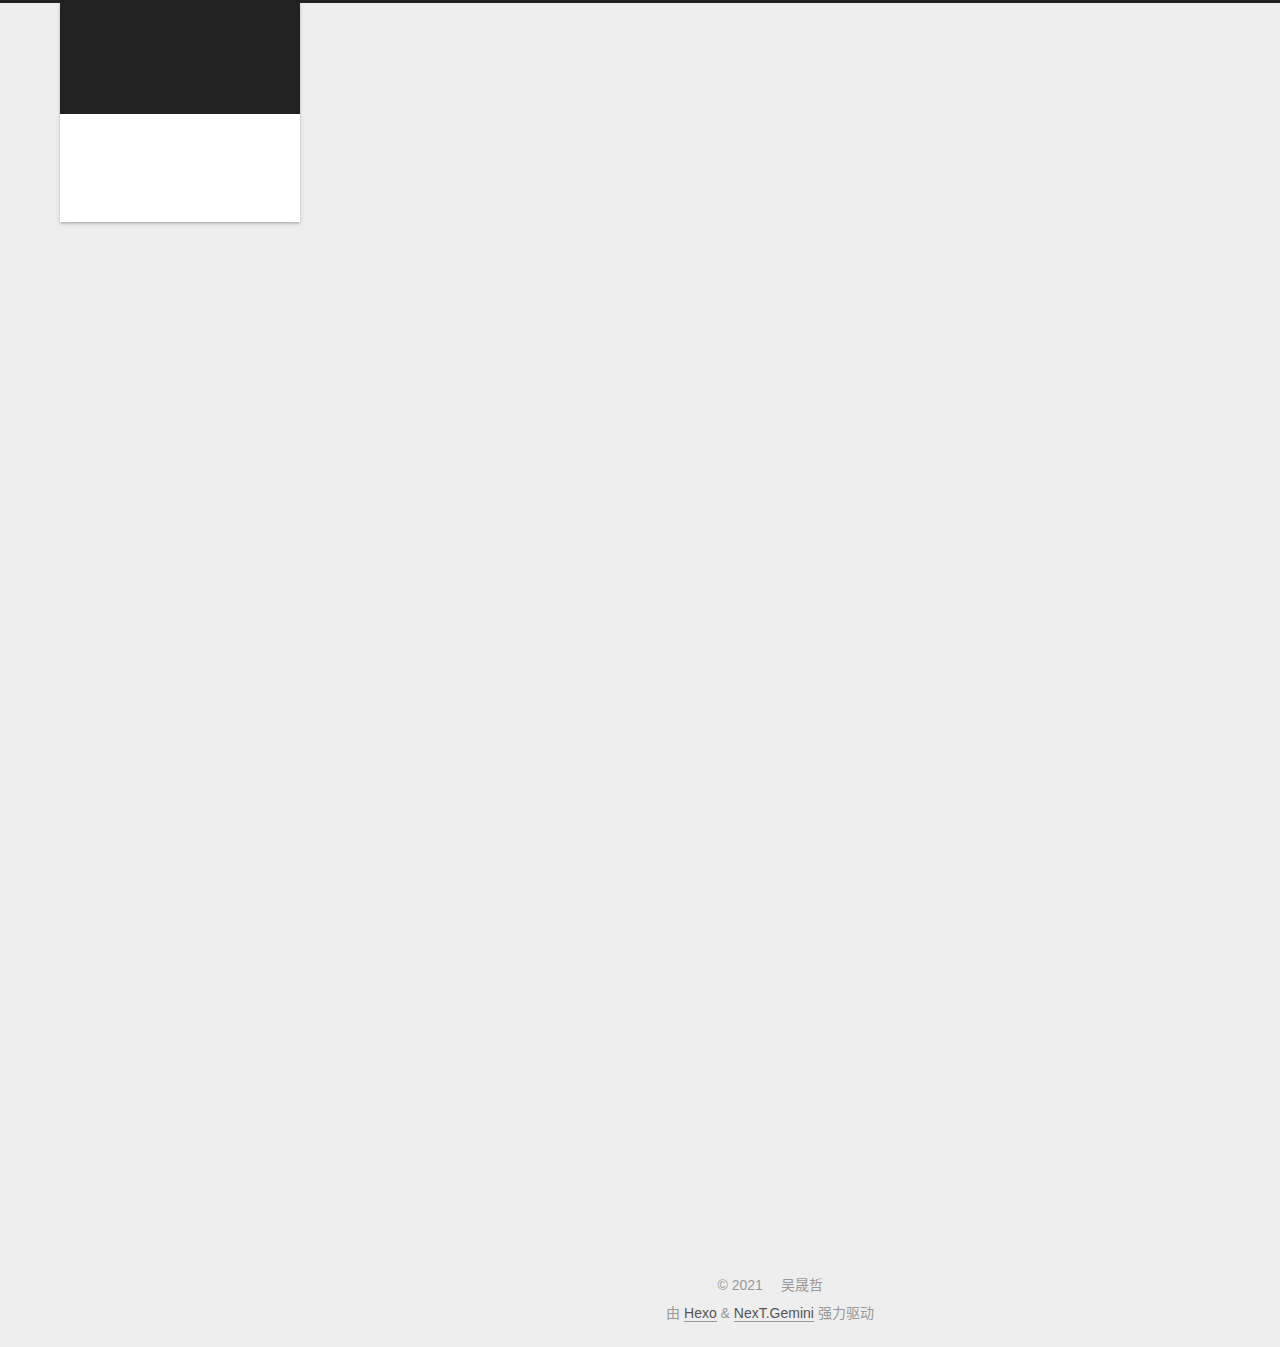
==== commit d0c4cc2a: "Site updated: 2021-12-01 10:11:14" ====
--- a/index.html
+++ b/index.html
@@ -20,12 +20,10 @@
     var CONFIG = {"hostname":"example.com","root":"/","scheme":"Gemini","version":"7.8.0","exturl":false,"sidebar":{"position":"left","display":"post","padding":18,"offset":12,"onmobile":false},"copycode":{"enable":false,"show_result":false,"style":null},"back2top":{"enable":true,"sidebar":false,"scrollpercent":false},"bookmark":{"enable":false,"color":"#222","save":"auto"},"fancybox":false,"mediumzoom":false,"lazyload":false,"pangu":false,"comments":{"style":"tabs","active":null,"storage":true,"lazyload":false,"nav":null},"algolia":{"hits":{"per_page":10},"labels":{"input_placeholder":"Search for Posts","hits_empty":"We didn't find any results for the search: ${query}","hits_stats":"${hits} results found in ${time} ms"}},"localsearch":{"enable":false,"trigger":"auto","top_n_per_article":1,"unescape":false,"preload":false},"motion":{"enable":true,"async":false,"transition":{"post_block":"fadeIn","post_header":"slideDownIn","post_body":"slideDownIn","coll_header":"slideLeftIn","sidebar":"slideUpIn"}}};
   </script>
 
-  <meta name="description" content="科技改变生活">
-<meta property="og:type" content="website">
+  <meta property="og:type" content="website">
 <meta property="og:title" content="吴晟哲的博客">
 <meta property="og:url" content="http://example.com/index.html">
 <meta property="og:site_name" content="吴晟哲的博客">
-<meta property="og:description" content="科技改变生活">
 <meta property="og:locale" content="zh_CN">
 <meta property="article:author" content="吴晟哲">
 <meta name="twitter:card" content="summary">
@@ -97,6 +95,7 @@
       <h1 class="site-title">吴晟哲的博客</h1>
       <span class="logo-line-after"><i></i></span>
     </a>
+      <p class="site-subtitle" itemprop="description">科技改变生活</p>
   </div>
 
   <div class="site-nav-right">
@@ -150,9 +149,9 @@
     <link itemprop="mainEntityOfPage" href="http://example.com/2021/11/30/hello-world/">
 
     <span hidden itemprop="author" itemscope itemtype="http://schema.org/Person">
-      <meta itemprop="image" content="/images/avatar.gif">
+      <meta itemprop="image" content="/images/photo.jpg">
       <meta itemprop="name" content="吴晟哲">
-      <meta itemprop="description" content="科技改变生活">
+      <meta itemprop="description" content="">
     </span>
 
     <span hidden itemprop="publisher" itemscope itemtype="http://schema.org/Organization">
@@ -271,8 +270,10 @@
 
       <div class="site-overview-wrap sidebar-panel">
         <div class="site-author motion-element" itemprop="author" itemscope itemtype="http://schema.org/Person">
+    <img class="site-author-image" itemprop="image" alt="吴晟哲"
+      src="/images/photo.jpg">
   <p class="site-author-name" itemprop="name">吴晟哲</p>
-  <div class="site-description" itemprop="description">科技改变生活</div>
+  <div class="site-description" itemprop="description"></div>
 </div>
 <div class="site-state-wrap motion-element">
   <nav class="site-state">
--- a/css/main.css
+++ b/css/main.css
@@ -1168,7 +1168,7 @@
 }
 .links-of-author a::before,
 .links-of-author span.exturl::before {
-  background: #086fff;
+  background: #45a7ff;
   border-radius: 50%;
   content: ' ';
   display: inline-block;
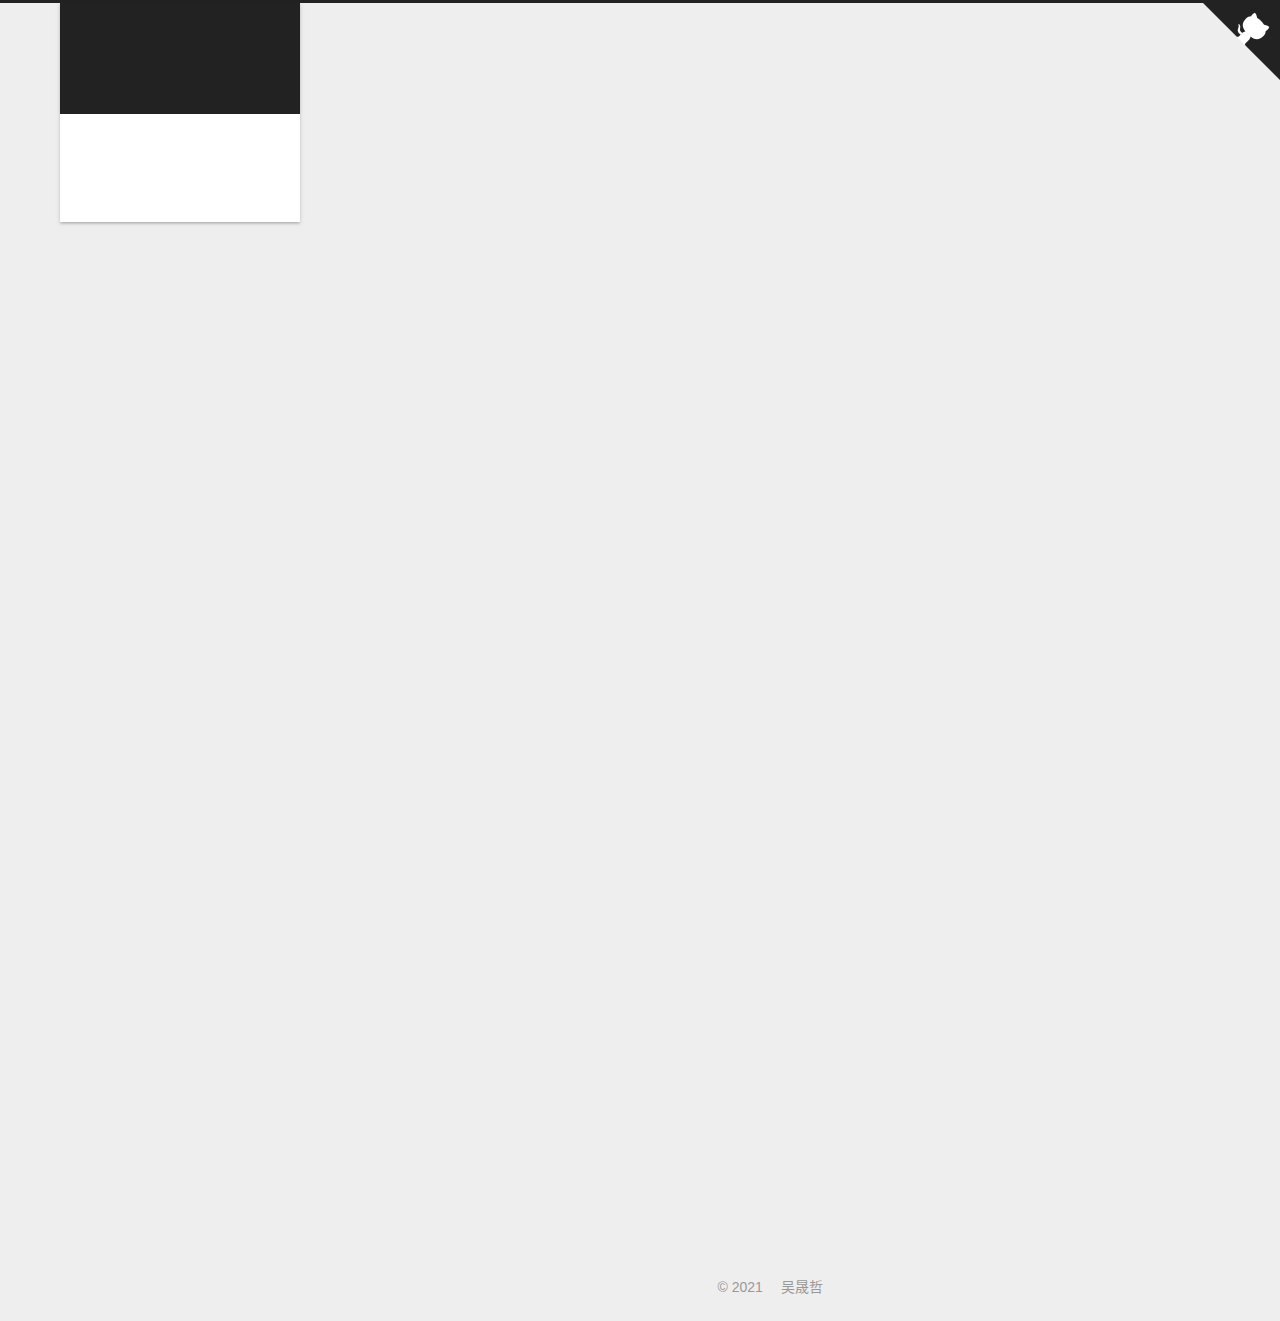
==== commit 3082c24b: "Site updated: 2021-12-02 18:47:20" ====
--- a/index.html
+++ b/index.html
@@ -17,7 +17,7 @@
 
 <script id="hexo-configurations">
     var NexT = window.NexT || {};
-    var CONFIG = {"hostname":"example.com","root":"/","scheme":"Gemini","version":"7.8.0","exturl":false,"sidebar":{"position":"left","display":"post","padding":18,"offset":12,"onmobile":false},"copycode":{"enable":false,"show_result":false,"style":null},"back2top":{"enable":true,"sidebar":false,"scrollpercent":false},"bookmark":{"enable":false,"color":"#222","save":"auto"},"fancybox":false,"mediumzoom":false,"lazyload":false,"pangu":false,"comments":{"style":"tabs","active":null,"storage":true,"lazyload":false,"nav":null},"algolia":{"hits":{"per_page":10},"labels":{"input_placeholder":"Search for Posts","hits_empty":"We didn't find any results for the search: ${query}","hits_stats":"${hits} results found in ${time} ms"}},"localsearch":{"enable":false,"trigger":"auto","top_n_per_article":1,"unescape":false,"preload":false},"motion":{"enable":true,"async":false,"transition":{"post_block":"fadeIn","post_header":"slideDownIn","post_body":"slideDownIn","coll_header":"slideLeftIn","sidebar":"slideUpIn"}}};
+    var CONFIG = {"hostname":"example.com","root":"/","scheme":"Gemini","version":"7.8.0","exturl":false,"sidebar":{"position":"left","display":"post","padding":18,"offset":12,"onmobile":true},"copycode":{"enable":true,"show_result":false,"style":null},"back2top":{"enable":true,"sidebar":true,"scrollpercent":true},"bookmark":{"enable":false,"color":"#222","save":"auto"},"fancybox":false,"mediumzoom":false,"lazyload":false,"pangu":false,"comments":{"style":"tabs","active":null,"storage":true,"lazyload":false,"nav":null},"algolia":{"hits":{"per_page":10},"labels":{"input_placeholder":"Search for Posts","hits_empty":"We didn't find any results for the search: ${query}","hits_stats":"${hits} results found in ${time} ms"}},"localsearch":{"enable":false,"trigger":"auto","top_n_per_article":1,"unescape":false,"preload":false},"motion":{"enable":true,"async":false,"transition":{"post_block":"fadeIn","post_header":"slideDownIn","post_body":"slideDownIn","coll_header":"slideLeftIn","sidebar":"slideUpIn"}}};
   </script>
 
   <meta property="og:type" content="website">
@@ -129,10 +129,9 @@
     </header>
 
     
-  <div class="back-to-top">
-    <i class="fa fa-arrow-up"></i>
-    <span>0%</span>
-  </div>
+  <div class="reading-progress-bar"></div>
+
+  <a href="https://github.com/ShengzheWu" class="github-corner" title="点击关注我的Github" aria-label="点击关注我的Github" rel="noopener" target="_blank"><svg width="80" height="80" viewBox="0 0 250 250" aria-hidden="true"><path d="M0,0 L115,115 L130,115 L142,142 L250,250 L250,0 Z"></path><path d="M128.3,109.0 C113.8,99.7 119.0,89.6 119.0,89.6 C122.0,82.7 120.5,78.6 120.5,78.6 C119.2,72.0 123.4,76.3 123.4,76.3 C127.3,80.9 125.5,87.3 125.5,87.3 C122.9,97.6 130.6,101.9 134.4,103.2" fill="currentColor" style="transform-origin: 130px 106px;" class="octo-arm"></path><path d="M115.0,115.0 C114.9,115.1 118.7,116.5 119.8,115.4 L133.7,101.6 C136.9,99.2 139.9,98.4 142.2,98.6 C133.8,88.0 127.5,74.4 143.8,58.0 C148.5,53.4 154.0,51.2 159.7,51.0 C160.3,49.4 163.2,43.6 171.4,40.1 C171.4,40.1 176.1,42.5 178.8,56.2 C183.1,58.6 187.2,61.8 190.9,65.4 C194.5,69.0 197.7,73.2 200.1,77.6 C213.8,80.2 216.3,84.9 216.3,84.9 C212.7,93.1 206.9,96.0 205.4,96.6 C205.1,102.4 203.0,107.8 198.3,112.5 C181.9,128.9 168.3,122.5 157.7,114.1 C157.9,116.9 156.7,120.9 152.7,124.9 L141.0,136.5 C139.8,137.7 141.6,141.9 141.8,141.8 Z" fill="currentColor" class="octo-body"></path></svg></a>
 
 
     <main class="main">
@@ -293,11 +292,18 @@
       <span class="links-of-author-item">
         <a href="mailto:841454770@qq.com" title="E-Mail → mailto:841454770@qq.com" rel="noopener" target="_blank"><i class="fa fa-envelope fa-fw"></i>E-Mail</a>
       </span>
+      <span class="links-of-author-item">
+        <a href="https://www.cnblogs.com/Wishengine" title="博客园 → https:&#x2F;&#x2F;www.cnblogs.com&#x2F;Wishengine" rel="noopener" target="_blank"><i class="fa fa-link fa-fw"></i>博客园</a>
+      </span>
   </div>
 
 
 
       </div>
+        <div class="back-to-top motion-element">
+          <i class="fa fa-arrow-up"></i>
+          <span>0%</span>
+        </div>
 
     </div>
   </aside>
@@ -322,8 +328,6 @@
   </span>
   <span class="author" itemprop="copyrightHolder">吴晟哲</span>
 </div>
-  <div class="powered-by">由 <a href="https://hexo.io/" class="theme-link" rel="noopener" target="_blank">Hexo</a> & <a href="https://theme-next.org/" class="theme-link" rel="noopener" target="_blank">NexT.Gemini</a> 强力驱动
-  </div>
 
         
 
@@ -340,6 +344,7 @@
 
   
   <script src="/lib/anime.min.js"></script>
+  <script src="/lib/pjax/pjax.min.js"></script>
   <script src="/lib/velocity/velocity.min.js"></script>
   <script src="/lib/velocity/velocity.ui.min.js"></script>
 
@@ -353,28 +358,89 @@
 
 <script src="/js/next-boot.js"></script>
 
-
-
-
-  
-
-
-
-
-
-
-
-
-
-
-
-
-
-
-
-  
-
-  
-
+  <script>
+var pjax = new Pjax({
+  selectors: [
+    'head title',
+    '#page-configurations',
+    '.content-wrap',
+    '.post-toc-wrap',
+    '.languages',
+    '#pjax'
+  ],
+  switches: {
+    '.post-toc-wrap': Pjax.switches.innerHTML
+  },
+  analytics: false,
+  cacheBust: false,
+  scrollTo : !CONFIG.bookmark.enable
+});
+
+window.addEventListener('pjax:success', () => {
+  document.querySelectorAll('script[data-pjax], script#page-configurations, #pjax script').forEach(element => {
+    var code = element.text || element.textContent || element.innerHTML || '';
+    var parent = element.parentNode;
+    parent.removeChild(element);
+    var script = document.createElement('script');
+    if (element.id) {
+      script.id = element.id;
+    }
+    if (element.className) {
+      script.className = element.className;
+    }
+    if (element.type) {
+      script.type = element.type;
+    }
+    if (element.src) {
+      script.src = element.src;
+      // Force synchronous loading of peripheral JS.
+      script.async = false;
+    }
+    if (element.dataset.pjax !== undefined) {
+      script.dataset.pjax = '';
+    }
+    if (code !== '') {
+      script.appendChild(document.createTextNode(code));
+    }
+    parent.appendChild(script);
+  });
+  NexT.boot.refresh();
+  // Define Motion Sequence & Bootstrap Motion.
+  if (CONFIG.motion.enable) {
+    NexT.motion.integrator
+      .init()
+      .add(NexT.motion.middleWares.subMenu)
+      .add(NexT.motion.middleWares.postList)
+      .bootstrap();
+  }
+  NexT.utils.updateSidebarPosition();
+});
+</script>
+
+
+
+
+  
+
+
+
+
+
+
+
+
+
+
+
+
+
+
+
+    <div id="pjax">
+  
+
+  
+
+    </div>
 </body>
 </html>
--- a/css/main.css
+++ b/css/main.css
@@ -382,6 +382,31 @@
   transform: rotate(45deg);
   top: -5px;
 }
+.highlight-container {
+  position: relative;
+}
+.highlight-container:hover .copy-btn,
+.highlight-container .copy-btn:focus {
+  opacity: 1;
+}
+.copy-btn {
+  color: #333;
+  cursor: pointer;
+  line-height: 1.6;
+  opacity: 0;
+  padding: 2px 6px;
+  position: absolute;
+  transition-delay: 0s;
+  transition-duration: 0.2s;
+  transition-timing-function: ease-in-out;
+  background-color: #eee;
+  background-image: linear-gradient(#fcfcfc, #eee);
+  border: 1px solid #d5d5d5;
+  border-radius: 3px;
+  font-size: 0.8125em;
+  right: 4px;
+  top: 8px;
+}
 .highlight,
 pre {
   background: #f7f7f7;
@@ -1104,17 +1129,79 @@
 .use-motion .menu-item {
   opacity: 0;
 }
+.github-corner :hover .octo-arm {
+  animation: octocat-wave 560ms ease-in-out;
+}
+.github-corner svg {
+  border: 0;
+  color: #fff;
+  fill: #222;
+  position: absolute;
+  right: 0;
+  top: 0;
+  z-index: 1000;
+}
+@media (max-width: 991px) {
+  .github-corner svg {
+    color: #222;
+    fill: #fff;
+  }
+  .github-corner .github-corner:hover .octo-arm {
+    animation: none;
+  }
+  .github-corner .github-corner .octo-arm {
+    animation: octocat-wave 560ms ease-in-out;
+  }
+}
+@-moz-keyframes octocat-wave {
+  0%, 100% {
+    transform: rotate(0);
+  }
+  20%, 60% {
+    transform: rotate(-25deg);
+  }
+  40%, 80% {
+    transform: rotate(10deg);
+  }
+}
+@-webkit-keyframes octocat-wave {
+  0%, 100% {
+    transform: rotate(0);
+  }
+  20%, 60% {
+    transform: rotate(-25deg);
+  }
+  40%, 80% {
+    transform: rotate(10deg);
+  }
+}
+@-o-keyframes octocat-wave {
+  0%, 100% {
+    transform: rotate(0);
+  }
+  20%, 60% {
+    transform: rotate(-25deg);
+  }
+  40%, 80% {
+    transform: rotate(10deg);
+  }
+}
+@keyframes octocat-wave {
+  0%, 100% {
+    transform: rotate(0);
+  }
+  20%, 60% {
+    transform: rotate(-25deg);
+  }
+  40%, 80% {
+    transform: rotate(10deg);
+  }
+}
 .sidebar {
   background: #222;
   bottom: 0;
-  box-shadow: inset 0 2px 6px #000;
   position: fixed;
   top: 0;
-}
-@media (max-width: 991px) {
-  .sidebar {
-    display: none;
-  }
 }
 .sidebar-inner {
   color: #999;
@@ -1168,7 +1255,7 @@
 }
 .links-of-author a::before,
 .links-of-author span.exturl::before {
-  background: #45a7ff;
+  background: #f24aff;
   border-radius: 50%;
   content: ' ';
   display: inline-block;
@@ -1287,7 +1374,6 @@
   .sidebar-toggle {
     left: 20px;
     opacity: 0.8;
-    display: none;
   }
 }
 .sidebar-toggle:hover .toggle-line {
@@ -1483,33 +1569,26 @@
   transition-timing-function: ease-in-out;
 }
 .back-to-top {
-  background: #222;
-  bottom: -100px;
-  box-sizing: border-box;
-  color: #fff;
+  background: transparent;
+  margin: 8px -10px -20px;
+  opacity: 0;
+}
+.back-to-top.back-to-top-on {
   cursor: pointer;
-  left: 30px;
   opacity: 0.6;
-  padding: 0 6px;
+}
+.back-to-top.back-to-top-on:hover {
+  opacity: 0.8;
+}
+.reading-progress-bar {
+  background: #37c6c0;
+  display: block;
+  height: 5px;
+  left: 0;
   position: fixed;
-  transition-property: bottom;
-  z-index: 1300;
-  width: 24px;
-}
-.back-to-top span {
-  display: none;
-}
-.back-to-top:hover {
-  color: #fc6423;
-}
-.back-to-top.back-to-top-on {
-  bottom: 30px;
-}
-@media (max-width: 991px) {
-  .back-to-top {
-    left: 20px;
-    opacity: 0.8;
-  }
+  width: 0;
+  z-index: 1500;
+  top: 0;
 }
 .post-body {
   font-family: 'Lato', "PingFang SC", "Microsoft YaHei", sans-serif;
@@ -2439,6 +2518,13 @@
 .links-of-blogroll-item {
   padding: 0;
 }
+.back-to-top {
+  background: var(--body-bg-color);
+  margin: -4px -10px -18px;
+}
+.back-to-top.back-to-top-on {
+  margin-top: 16px;
+}
 .content-wrap {
   background: initial;
   box-shadow: initial;
